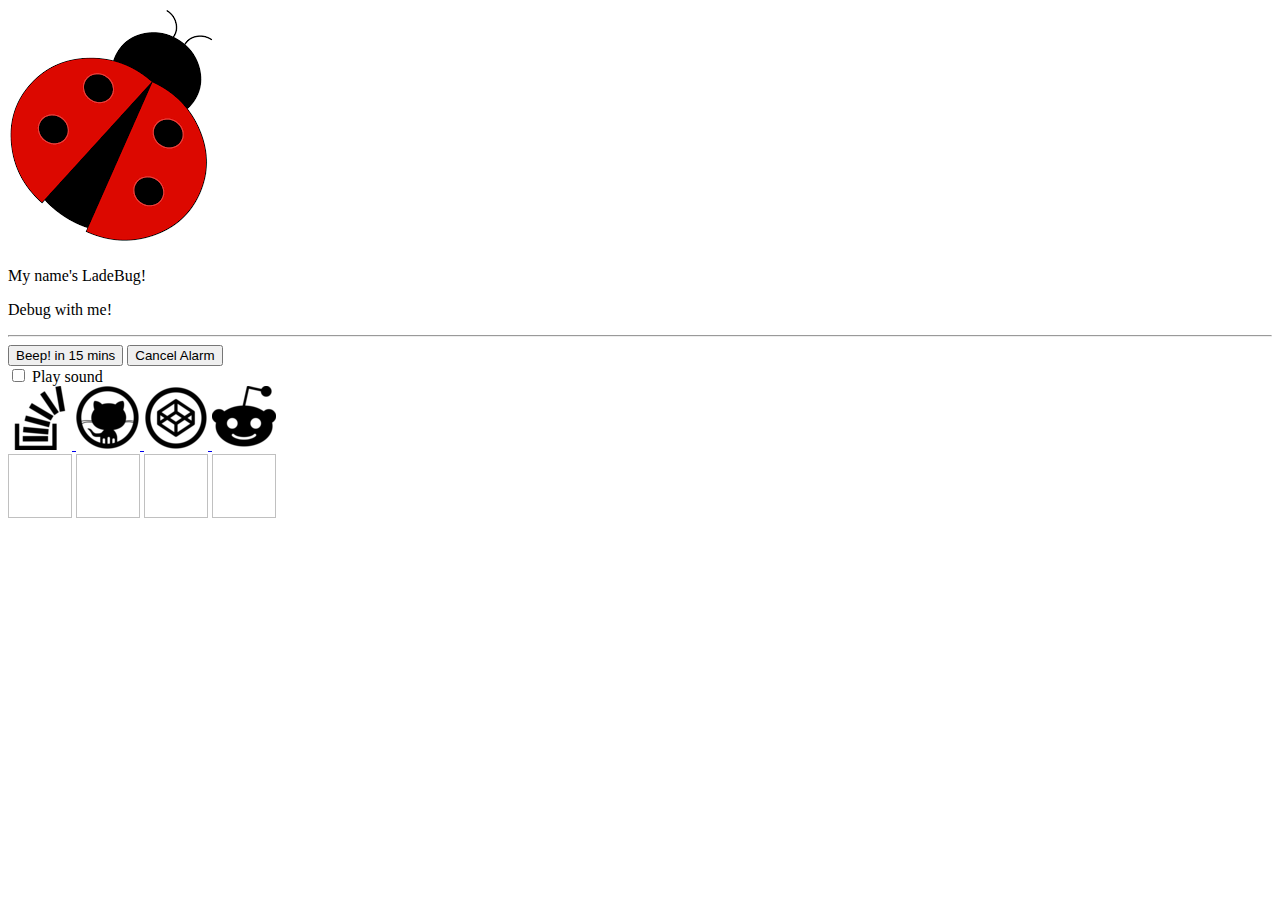
==== popup.html @ 6664654f "update popup" ====
<!doctype html>
<html>

<head>
    <title>LadeBug</title>
    <link rel="stylesheet" href="style.css">
</head>

<body>
    <div id="imageDiv">
    <img src="resources/img/ladebug.png" id="LadeBugImage">
    </div>

    <p>My name's LadeBug!</p>
    <p>Debug with me!</p>

    <hr>

    <div class="controls ">
        <button class="controls__button" id="15min" value="15">Beep! in 15 mins</button>
        <button class="controls__button" id="cancelAlarm">Cancel Alarm</button>
    </div>

    <div class="checkbox ">
        <input type="checkbox" id="sound" name="sound">
        <label class="checkbox__label" for="sound">Play sound</label>
    </div>

    <div class="social-links ">
        <a class="social-links__link" href="https://stackoverflow.com" target="_blank">
            <img src="resources/img/stackoverflow.png" alt="StackOverflow" title="StackOverflow" />
        </a>

        <a class="social-links__link" href="https://github.com" target="_blank">
            <img src="resources/img/github.png" alt="GitHub" title="GitHub" />
        </a>

        <a class="social-links__link" href="https://codepen.io" target="_blank">
            <img src="resources/img/codepen.png" alt="CodePen" title="CodePen" />
        </a>

        <a class="social-links__link" href="https://reddit.com" target="_blank">
            <img src="resources/img/reddit.png" alt="Reddit" title="Reddit" />
        </a>
        <br>
        <a id="shortcut1" class="social-links__link" target="_blank">
            <img id="favicon1" width="64" height="64">
        </a>
        <a id="shortcut2" class="social-links__link" target="_blank">
            <img id="favicon2" width="64" height="64">
        </a>
        <a id="shortcut3" class="social-links__link" target="_blank">
            <img id="favicon3" width="64" height="64">
        </a>
        <a id="shortcut4" class="social-links__link" target="_blank">
            <img id="favicon4" width="64" height="64">
        </a>
    </div>

  <!--  <div class="search">
        <input type="text" id="searchTextInput" style="color: initial;"></input>
        <button class="controls__button search__submit" id="searchButton">Search in Google</button>
    </div> -->

    <audio id="sound" src="resources/audio/sound.mp3"></audio>
    <script src="popup.js"></script>
</body>

</html>
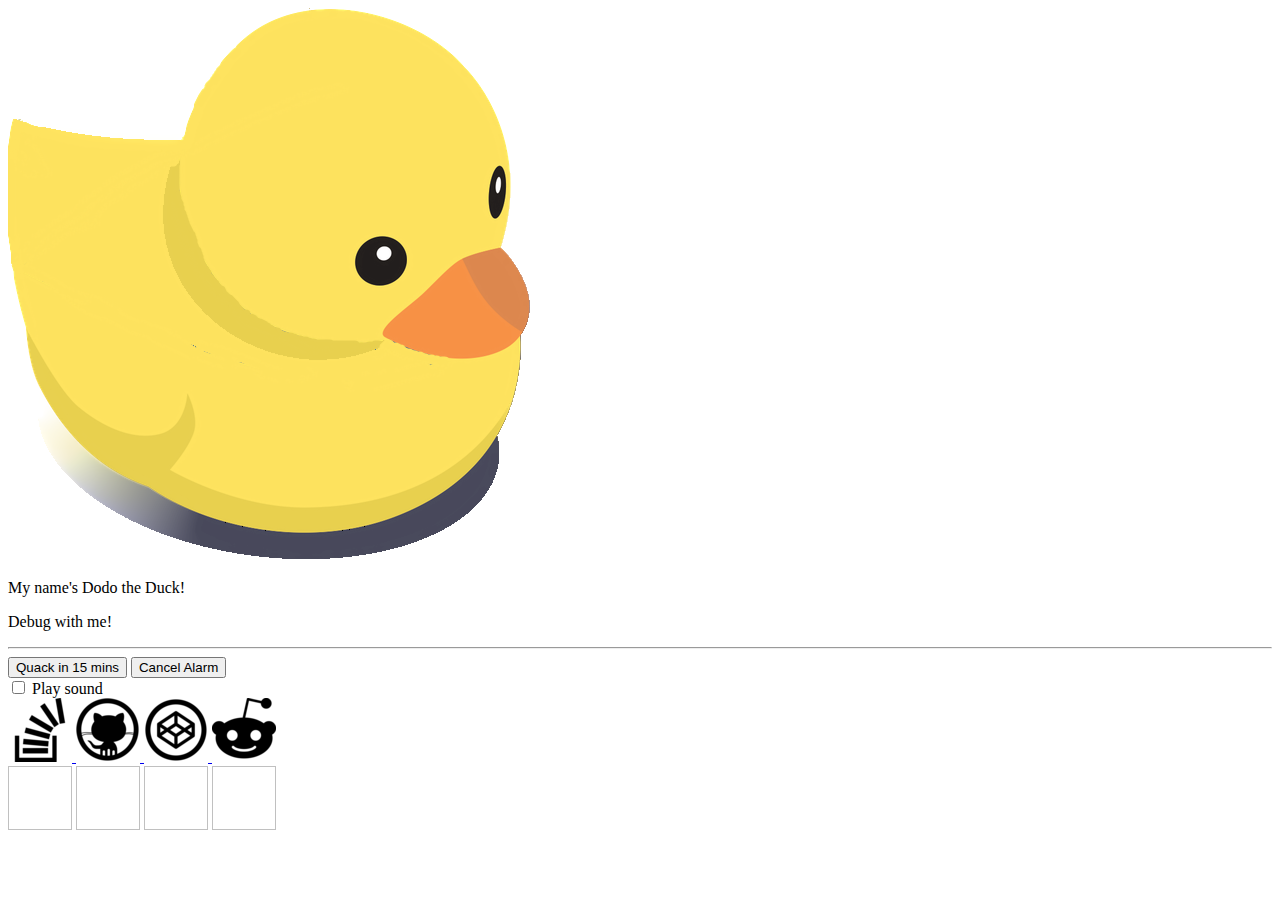
==== commit 986e90ca: "Merge d32213a8f30f68c1430c0c52be6a6ea4f2de5997 into 7370d3bbecd497051c94fa0bbe41ac38d1e8c318" ====
--- a/popup.html
+++ b/popup.html
@@ -2,22 +2,22 @@
 <html>
 
 <head>
-    <title>LadeBug</title>
+    <title>Dodo</title>
     <link rel="stylesheet" href="style.css">
 </head>
 
 <body>
     <div id="imageDiv">
-    <img src="resources/img/ladebug.png" id="LadeBugImage">
+    <img src="resources/img/ducky1.png" id="duckyImage">
     </div>
 
-    <p>My name's LadeBug!</p>
+    <p>My name's Dodo the Duck!</p>
     <p>Debug with me!</p>
 
     <hr>
 
     <div class="controls ">
-        <button class="controls__button" id="15min" value="15">Beep! in 15 mins</button>
+        <button class="controls__button" id="15min" value="15">Quack in 15 mins</button>
         <button class="controls__button" id="cancelAlarm">Cancel Alarm</button>
     </div>
 
@@ -57,12 +57,9 @@
         </a>
     </div>
 
-  <!--  <div class="search">
-        <input type="text" id="searchTextInput" style="color: initial;"></input>
-        <button class="controls__button search__submit" id="searchButton">Search in Google</button>
-    </div> -->
+    
 
-    <audio id="sound" src="resources/audio/sound.mp3"></audio>
+    <audio id="quack" src="resources/audio/quack.mp3"></audio>
     <script src="popup.js"></script>
 </body>
 
